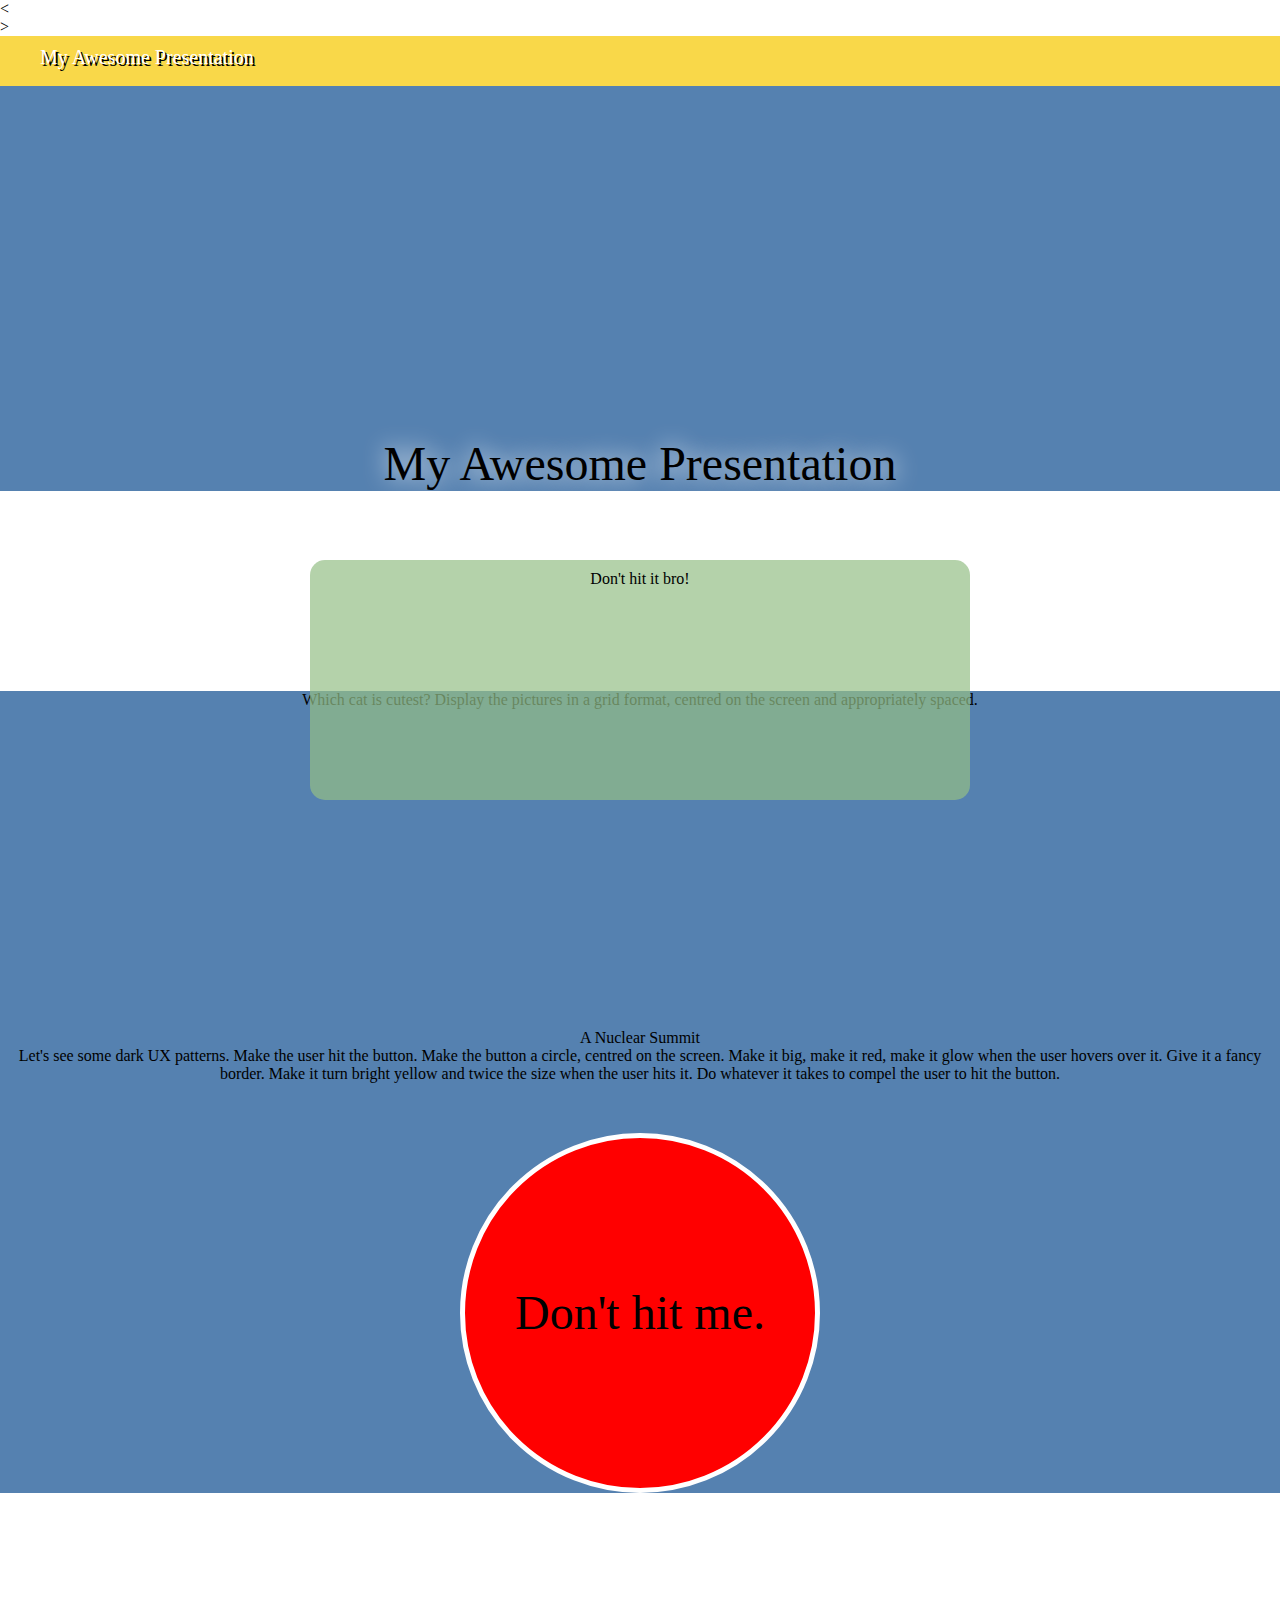
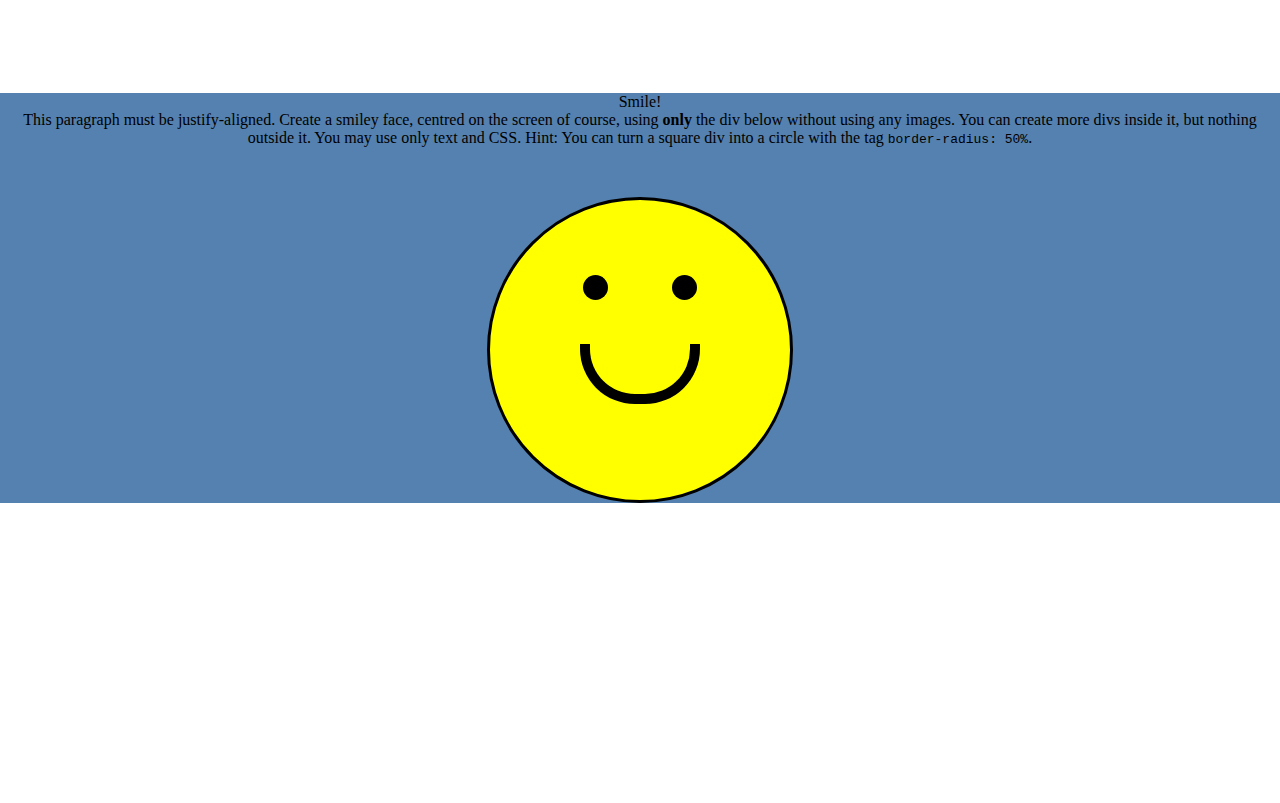
==== index.html @ fb57eed9 "completed assignment" ====
<!DOCTYPE html>
<html lang="en">
<head>
    <meta charset="UTF-8">
    <meta name="viewport" content="width=device-width, initial-scale=1.0">
    <meta http-equiv="X-UA-Compatible" content="ie=edge">
    <link rel="stylesheet" href="ui.css">
    <link rel="stylesheet" href="style.css">
    <title>PowerPoint!</title>
</head>
<body>
    <div class="btn-container">
        <div class="btn-prev"><</div>
        <div class="btn-next">></div>
    </div>
    <div class="presentation-header">
        My Awesome Presentation
    </div>
    <div class="slide hidden" id="s-1">
        <div class="slide-header">
            <!-- Slide 1 -->
        </div>
        <div class="slide-title">
            My Awesome Presentation
        </div>
    </div>
    <div class="slide hidden" id="s-2">
        <div class="slide-header">
            Which cat is cutest? Display the pictures in a grid format, centred on the screen and appropriately spaced.
        </div>
        <div class="slide-content">
            <img src="https://images.pexels.com/photos/416160/pexels-photo-416160.jpeg?auto=compress&cs=tinysrgb&dpr=2&h=100&w=100" alt="">
            <img src="https://images.pexels.com/photos/64147/cat-young-cat-playful-pet-64147.jpeg?auto=compress&cs=tinysrgb&dpr=2&h=100&w=100" alt="">
            <img src="https://images.pexels.com/photos/208773/pexels-photo-208773.jpeg?auto=compress&cs=tinysrgb&dpr=2&h=100&w=100" alt="">
            <img src="https://images.pexels.com/photos/368890/pexels-photo-368890.jpeg?auto=compress&cs=tinysrgb&dpr=2&h=100&w=100" alt="">
        </div>
    </div>
    <div class="slide hidden" id="s-3">
        <div class="slide-header">
            A Nuclear Summit
        </div>
        <div class="slide-content">
            Let's see some dark UX patterns. Make the user hit the button. Make the button a circle, centred on the screen. Make it big, make it red, make it glow when the user hovers over it. Give it a fancy border. Make it turn bright yellow and twice the size when the user hits it. Do whatever it takes to compel the user to hit the button.
            <div id="btn-nuclear">
                Don't hit me.
            </div>
            <div id="nuclear-response">
                Don't hit it bro!
            </div>
        </div>
    </div>
    <div class="slide hidden" id="s-4">
        <div class="slide-header">
            Smile!
        </div>
        <div class="slide-content">
            This paragraph must be justify-aligned. Create a smiley face, centred on the screen of course, using <strong>only</strong> the div below without using any images. You can create more divs inside it, but nothing outside it. You may use only text and CSS. Hint: You can turn a square div into a circle with the tag <code>border-radius: 50%</code>.
            <div id="smiley">
              <div class="eyes" id="left-eyes">

              </div>
              <div class="eyes" id="right-eyes">

              </div>

              <div id="mouth">

              </div>
            </div>
        </div>
    </div>
    <script src="script.js"></script>
</body>
</html>
---- style.css ----
body {
  margin: 0;
}

.presentation-header {
  height: 40px;
  /*background: linear-gradient(to right, #F9D849, #5581B0, #F9D849 );*/
  background-color: #F9D849;
  color: white;
  text-shadow: 2px 2px black;
  font-size: 20px;
  padding-top: 10px;
  padding-left: 40px;
}

.slide {
  text-align: center;
  background-color: #5581B0;
  height: 100%;
}

.slide-title {
  margin-bottom: 200px;
}

#s-1 {
  font-size: 48px;
  padding-top: 350px;
  text-shadow: 0 0 0.5em white;
}

#s-2 > .slide-content {
  display: flex;
  justify-content: space-evenly;
  padding: 100px 220px;
  flex-wrap: wrap;
}

.slide-content > img {
  margin: 30px 120px;
}

#btn-nuclear {
  border: 5px solid white;
  border-radius: 50%;
  background-color: red;
  font-size: 48px;
  height: 350px;
  width: 350px;
  display: block;
  margin: 0 auto;
  line-height: 350px;
  margin-top: 50px;
  margin-bottom: 200px;
  cursor: pointer;
}

#btn-nuclear:hover {
  margin-top: 0px;
  height: 500px;
  width: 500px;
  background-color: yellow;
  border: 5px solid black;
  line-height: 500px;
  text-shadow: 0 0 0.5em red;
  font-size: 60px;
  position: relative;
  z-index: 2;
}

#btn-nuclear:active {
  background-color: teal;
}

#nuclear-response {
  position: absolute;
  z-index: 3;
  left: 0;
  top: 550px;
  bottom: 90px;
  right: 0;
  background-color: rgba(148, 191, 134, 0.7);
  width: 50%;
  margin: 10px auto;
  border-radius: 15px;
  padding: 10px;
}

#smiley {
  background-color: yellow;
  border: 3px solid black;
  border-radius: 50%;
  height: 300px;
  width: 300px;
  margin: 50px auto 300px;
}

.eyes {
  background: black;
  height: 25px;
  width: 25px;
  border-radius: 50%;
  /*margin-top: 25%;*/
  margin: 25% 10% 10px;
  display: inline-block;
}

#mouth {
  border-bottom-right-radius: 55px;
  border-bottom-left-radius: 55px;
  border: 10px solid black;
  border-top: 0;
  width: 100px;
  height: 50px;
  margin: 30px auto;
}
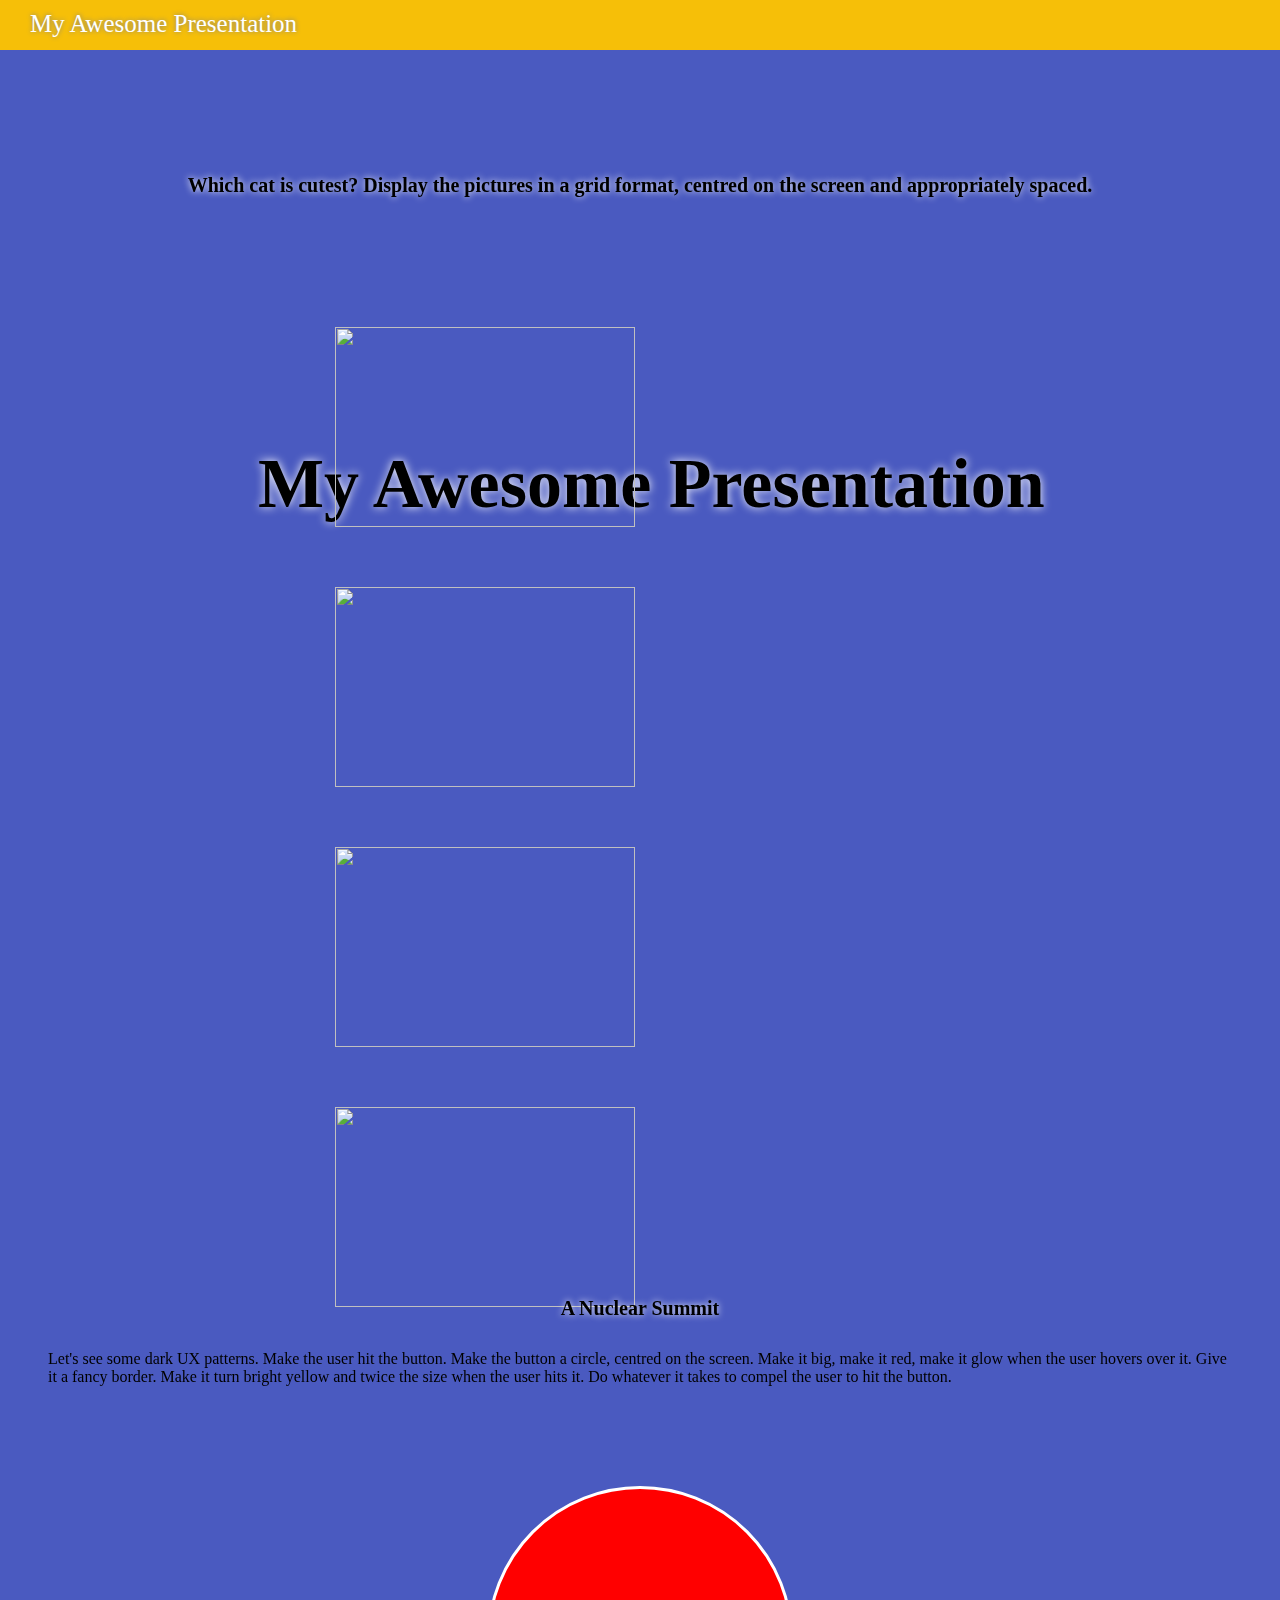
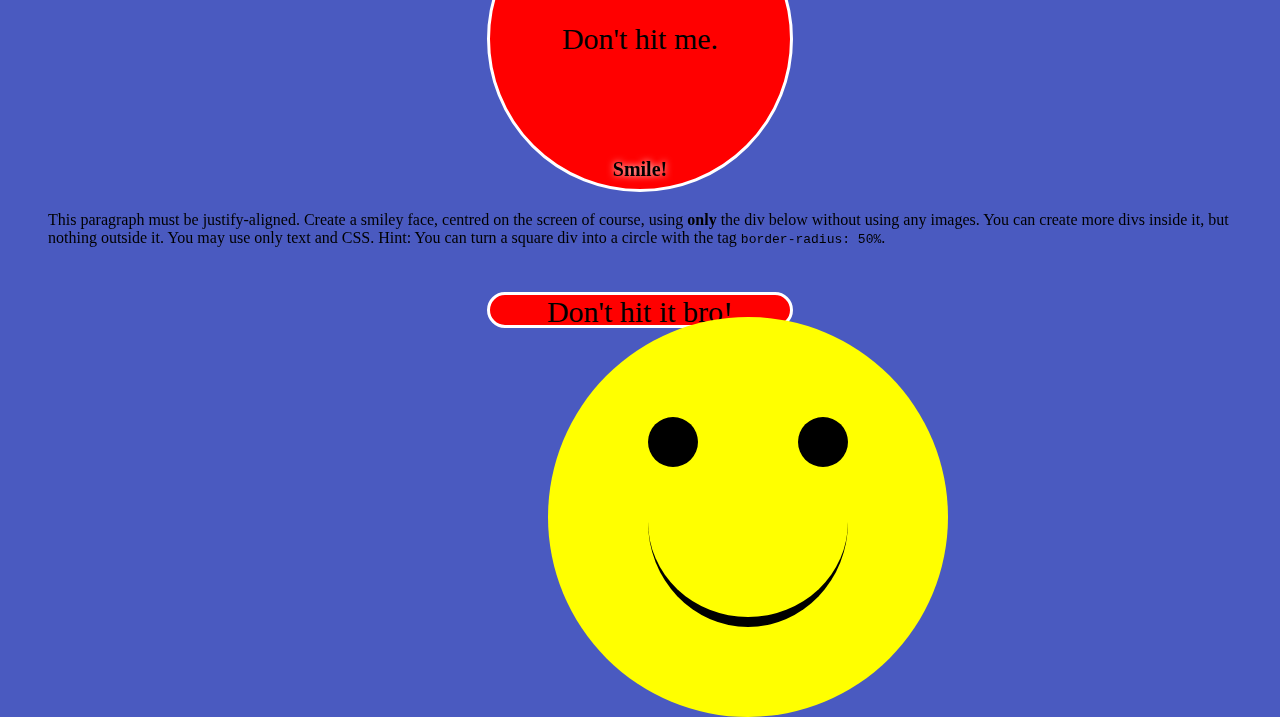
==== commit 25d3fc30: "Merge d90c09175a6970ee7c8cc0822946e54cd659e6dd into e12928f5183c17c3ff212fd295e8834ac1a49c14" ====
--- a/index.html
+++ b/index.html
@@ -14,7 +14,9 @@
         <div class="btn-next">></div>
     </div>
     <div class="presentation-header">
-        My Awesome Presentation
+        <div class="header-words">
+            My Awesome Presentation
+        </div>
     </div>
     <div class="slide hidden" id="s-1">
         <div class="slide-header">
@@ -29,10 +31,12 @@
             Which cat is cutest? Display the pictures in a grid format, centred on the screen and appropriately spaced.
         </div>
         <div class="slide-content">
-            <img src="https://images.pexels.com/photos/416160/pexels-photo-416160.jpeg?auto=compress&cs=tinysrgb&dpr=2&h=100&w=100" alt="">
-            <img src="https://images.pexels.com/photos/64147/cat-young-cat-playful-pet-64147.jpeg?auto=compress&cs=tinysrgb&dpr=2&h=100&w=100" alt="">
-            <img src="https://images.pexels.com/photos/208773/pexels-photo-208773.jpeg?auto=compress&cs=tinysrgb&dpr=2&h=100&w=100" alt="">
-            <img src="https://images.pexels.com/photos/368890/pexels-photo-368890.jpeg?auto=compress&cs=tinysrgb&dpr=2&h=100&w=100" alt="">
+            <div class="images">
+                <img src="https://images.pexels.com/photos/416160/pexels-photo-416160.jpeg?auto=compress&cs=tinysrgb&dpr=2&h=100&w=100" alt="">
+                <img src="https://images.pexels.com/photos/64147/cat-young-cat-playful-pet-64147.jpeg?auto=compress&cs=tinysrgb&dpr=2&h=100&w=100" alt="">
+                <img src="https://images.pexels.com/photos/208773/pexels-photo-208773.jpeg?auto=compress&cs=tinysrgb&dpr=2&h=100&w=100" alt="">
+                <img src="https://images.pexels.com/photos/368890/pexels-photo-368890.jpeg?auto=compress&cs=tinysrgb&dpr=2&h=100&w=100" alt="">
+            </div>
         </div>
     </div>
     <div class="slide hidden" id="s-3">
@@ -42,10 +46,12 @@
         <div class="slide-content">
             Let's see some dark UX patterns. Make the user hit the button. Make the button a circle, centred on the screen. Make it big, make it red, make it glow when the user hovers over it. Give it a fancy border. Make it turn bright yellow and twice the size when the user hits it. Do whatever it takes to compel the user to hit the button.
             <div id="btn-nuclear">
-                Don't hit me.
+                    Don't hit me.
             </div>
             <div id="nuclear-response">
-                Don't hit it bro!
+                <div id="nuclear-response-words">
+                    Don't hit it bro!
+                </div>
             </div>
         </div>
     </div>
@@ -56,19 +62,12 @@
         <div class="slide-content">
             This paragraph must be justify-aligned. Create a smiley face, centred on the screen of course, using <strong>only</strong> the div below without using any images. You can create more divs inside it, but nothing outside it. You may use only text and CSS. Hint: You can turn a square div into a circle with the tag <code>border-radius: 50%</code>.
             <div id="smiley">
-              <div class="eyes" id="left-eyes">
-
-              </div>
-              <div class="eyes" id="right-eyes">
-
-              </div>
-
-              <div id="mouth">
-
-              </div>
+                <div id='left-eye'></div>
+                <div id='right-eye'></div>
+                <div id='mouth'></div>
             </div>
         </div>
     </div>
     <script src="script.js"></script>
 </body>
-</html>
+</html>--- a/style.css
+++ b/style.css
@@ -1,116 +1,154 @@
 body {
-  margin: 0;
+    background-color: #4A5AC0;
 }
 
 .presentation-header {
-  height: 40px;
-  /*background: linear-gradient(to right, #F9D849, #5581B0, #F9D849 );*/
-  background-color: #F9D849;
-  color: white;
-  text-shadow: 2px 2px black;
-  font-size: 20px;
-  padding-top: 10px;
-  padding-left: 40px;
+    width: 100%;
+    height: 50px;
+    display: block;
+    background-color: rgb(246, 191, 8);
+    margin: 100px solid rgb(246, 191, 8);
+    
+    position: fixed;
+    left: 0;
+    top: 0;
+
+    color: white;
+    font-size: 25px;
+    text-shadow: 0 0 5px grey;
 }
 
-.slide {
-  text-align: center;
-  background-color: #5581B0;
-  height: 100%;
+.header-words {
+    position: relative;
+    top: 10px;
+    left: 30px;
+}
+
+.slide  {
+    position: relative;
+    top: 50px;
 }
 
 .slide-title {
-  margin-bottom: 200px;
+    width: 70%;
+    font-size: 70px;
+    font-weight: bold;
+    position: relative;
+    top: 350px;
+    left: 250px;
+    text-shadow: 0 0 10px white;
 }
 
-#s-1 {
-  font-size: 48px;
-  padding-top: 350px;
-  text-shadow: 0 0 0.5em white;
+.slide-header {
+    text-align: center;
+    font-weight: bold;
+    font-size: 20px;
+    text-shadow: 0 0 7px white;
 }
 
-#s-2 > .slide-content {
-  display: flex;
-  justify-content: space-evenly;
-  padding: 100px 220px;
-  flex-wrap: wrap;
+.images {
+    width: 60%;
+    height: 100%;
+    margin: 0 auto;
+    position: relative;
+    top: 70px;
 }
 
-.slide-content > img {
-  margin: 30px 120px;
+img {
+    height: 200px;
+    width: 300px;
+    padding: 30px 50px 30px 50px;
+
+}
+
+.slide-content {
+    padding: 30px 40px;
 }
 
 #btn-nuclear {
-  border: 5px solid white;
-  border-radius: 50%;
-  background-color: red;
-  font-size: 48px;
-  height: 350px;
-  width: 350px;
-  display: block;
-  margin: 0 auto;
-  line-height: 350px;
-  margin-top: 50px;
-  margin-bottom: 200px;
-  cursor: pointer;
+    background-color: red;
+    color: black;
+    border: 3px solid white;
+    height: 300px;
+    width: 300px;
+    border-radius: 300px;
+    margin: 0 auto;
+    position: relative;
+    top: 100px;
+    display: block;
+    font-size: 30px;
+    line-height: 300px;
+    text-align: center;
 }
 
 #btn-nuclear:hover {
-  margin-top: 0px;
-  height: 500px;
-  width: 500px;
-  background-color: yellow;
-  border: 5px solid black;
-  line-height: 500px;
-  text-shadow: 0 0 0.5em red;
-  font-size: 60px;
-  position: relative;
-  z-index: 2;
-}
-
-#btn-nuclear:active {
-  background-color: teal;
+    background-color: yellow;
+    text-shadow: 0 0 7px red;
+    height: 400px;
+    width: 400px;
+    border-radius: 400px;
+    margin: 0 auto;
+    position: relative;
+    top: 60px;
+    display: inline-block;
+    line-height: 400px;
+    font-size: 50px;
 }
 
 #nuclear-response {
-  position: absolute;
-  z-index: 3;
-  left: 0;
-  top: 550px;
-  bottom: 90px;
-  right: 0;
-  background-color: rgba(148, 191, 134, 0.7);
-  width: 50%;
-  margin: 10px auto;
-  border-radius: 15px;
-  padding: 10px;
+    background-color: red;
+    color: black;
+    border: 3px solid white;
+    height: 30px;
+    width: 300px;
+    border-radius: 300px;
+    margin: 0 auto;
+    position: relative;
+    top: 200px;
+    display: block;
+    font-size: 30px;
+    text-align: center;
 }
 
 #smiley {
-  background-color: yellow;
-  border: 3px solid black;
-  border-radius: 50%;
-  height: 300px;
-  width: 300px;
-  margin: 50px auto 300px;
+    background-color: yellow;
+    height: 400px;
+    width: 400px;
+    border-radius: 50%;
+    position: relative;
+    left: 500px;
+    top: 70px;
 }
 
-.eyes {
-  background: black;
-  height: 25px;
-  width: 25px;
-  border-radius: 50%;
-  /*margin-top: 25%;*/
-  margin: 25% 10% 10px;
-  display: inline-block;
+#left-eye {
+    background-color: black;
+    height: 50px;
+    width: 50px;
+    border-radius: 50%;
+
+    position: relative;
+    top: 100px;
+    left: 100px;
+}
+
+#right-eye {
+    background-color: black;
+    height: 50px;
+    width: 50px;
+    border-radius: 50%;
+
+    position: relative;
+    top: 50px;
+    left: 250px;
 }
 
 #mouth {
-  border-bottom-right-radius: 55px;
-  border-bottom-left-radius: 55px;
-  border: 10px solid black;
-  border-top: 0;
-  width: 100px;
-  height: 50px;
-  margin: 30px auto;
-}
+    border-bottom: 10px solid black;
+    /* background-color: black; */
+    height: 200px;
+    width: 200px;
+    border-radius: 50%;
+
+    position: relative;
+    left: 100px;
+}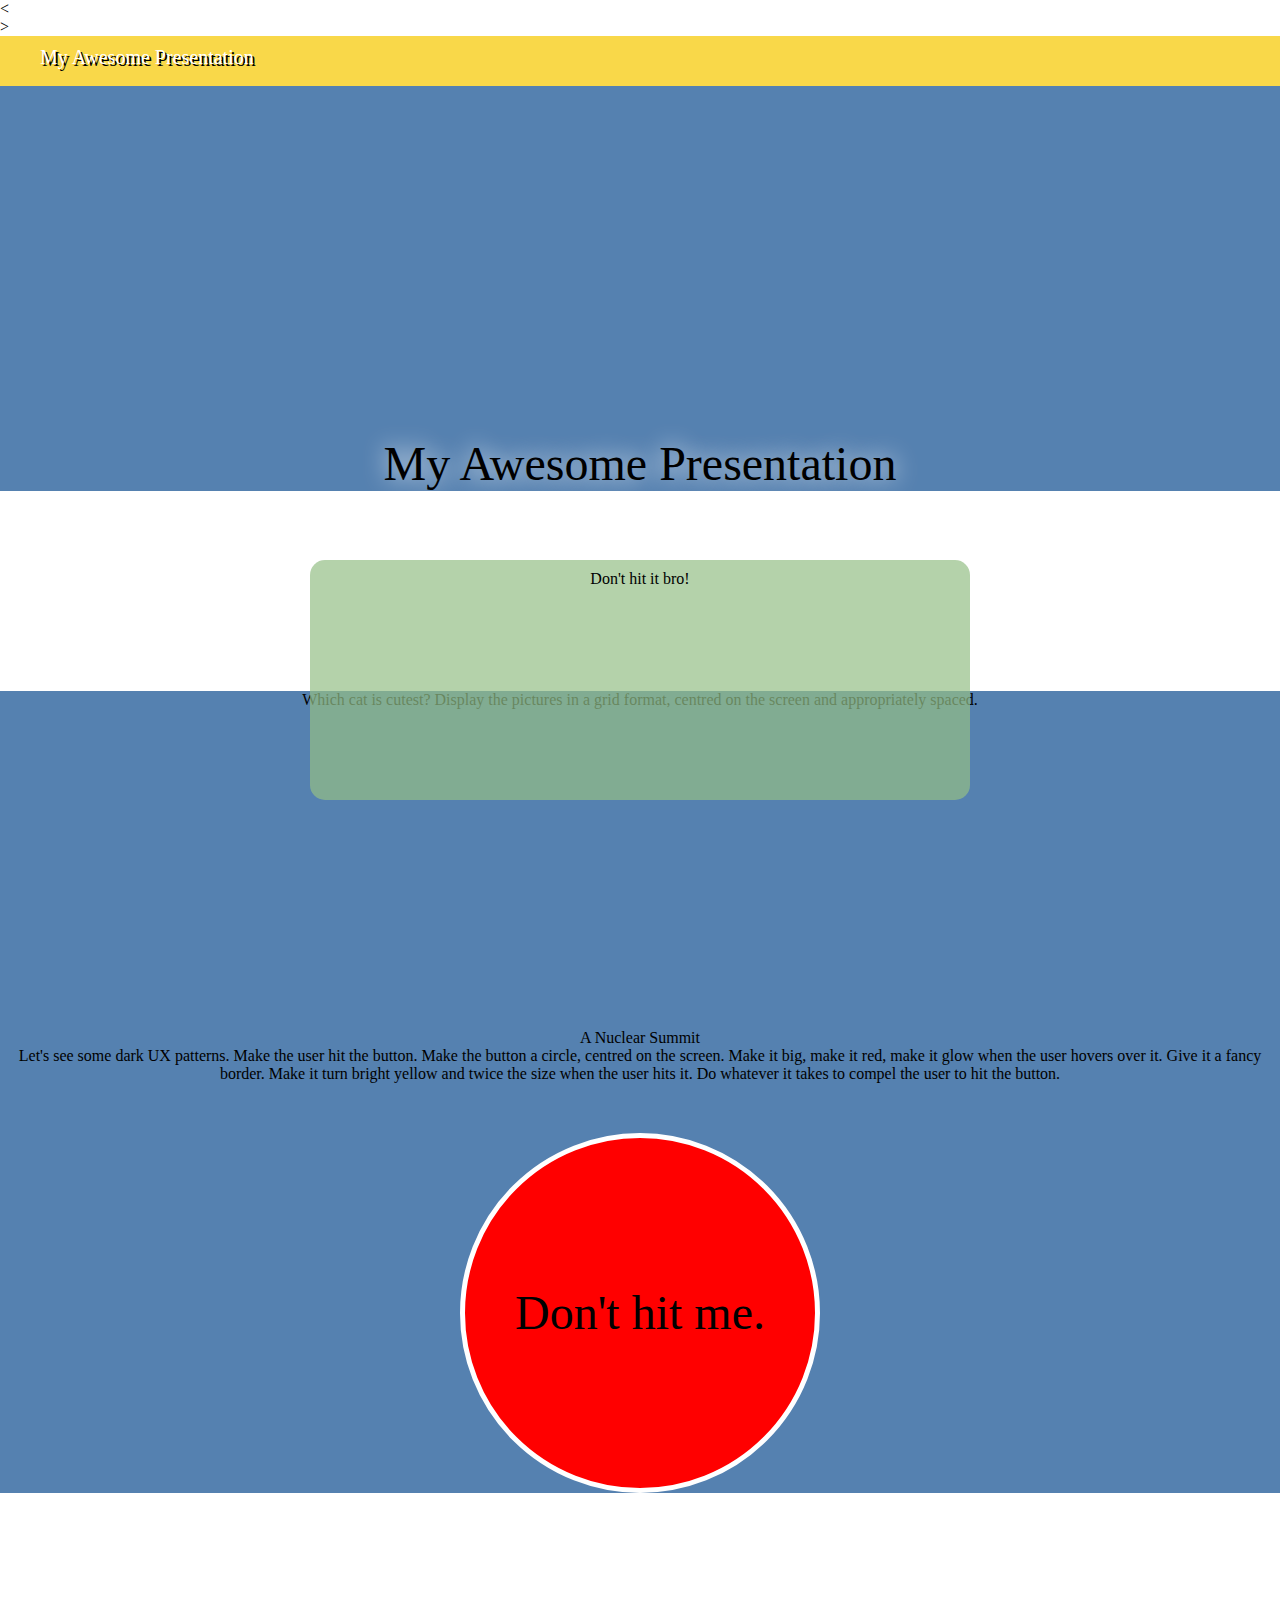
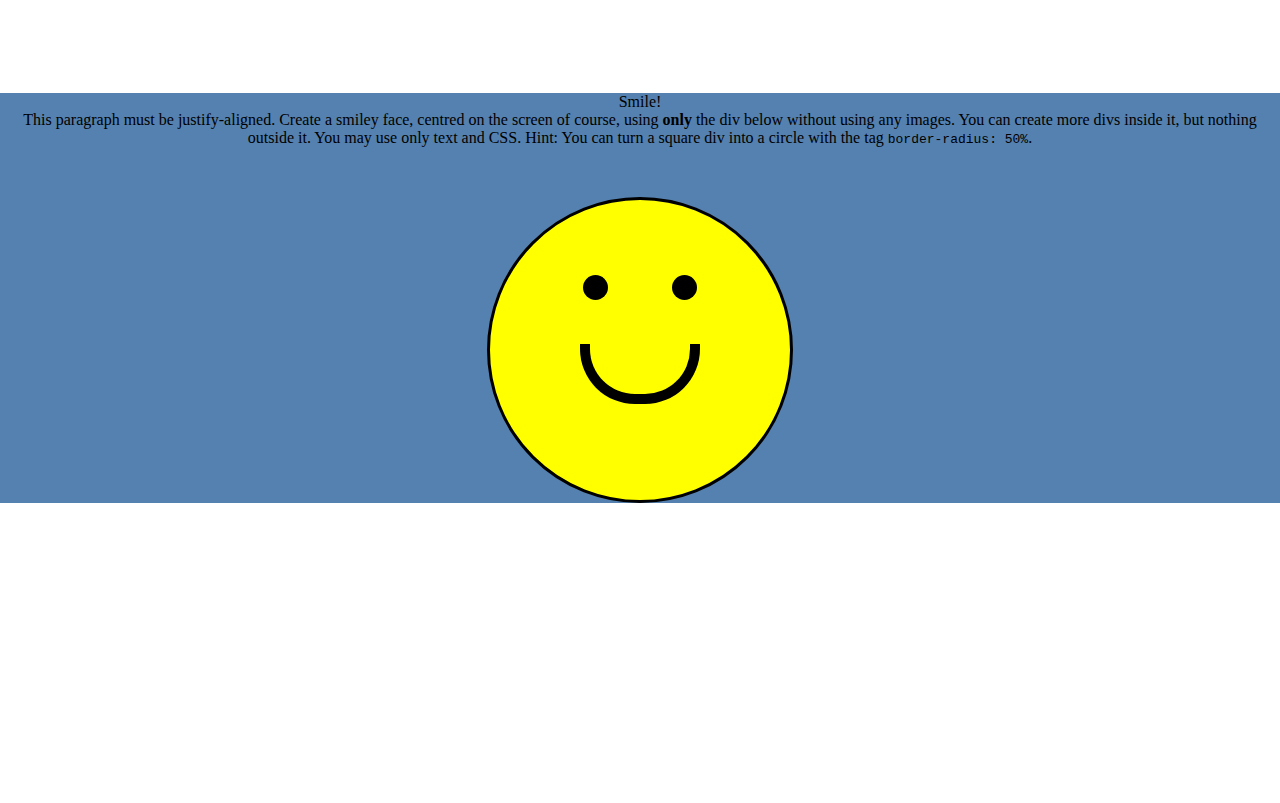
==== commit 5bbf8b16: "Merge fb57eed9cce25e26f5b1127e5d8eab002b02f348 into e12928f5183c17c3ff212fd295e8834ac1a49c14" ====
--- a/index.html
+++ b/index.html
@@ -14,9 +14,7 @@
         <div class="btn-next">></div>
     </div>
     <div class="presentation-header">
-        <div class="header-words">
-            My Awesome Presentation
-        </div>
+        My Awesome Presentation
     </div>
     <div class="slide hidden" id="s-1">
         <div class="slide-header">
@@ -31,12 +29,10 @@
             Which cat is cutest? Display the pictures in a grid format, centred on the screen and appropriately spaced.
         </div>
         <div class="slide-content">
-            <div class="images">
-                <img src="https://images.pexels.com/photos/416160/pexels-photo-416160.jpeg?auto=compress&cs=tinysrgb&dpr=2&h=100&w=100" alt="">
-                <img src="https://images.pexels.com/photos/64147/cat-young-cat-playful-pet-64147.jpeg?auto=compress&cs=tinysrgb&dpr=2&h=100&w=100" alt="">
-                <img src="https://images.pexels.com/photos/208773/pexels-photo-208773.jpeg?auto=compress&cs=tinysrgb&dpr=2&h=100&w=100" alt="">
-                <img src="https://images.pexels.com/photos/368890/pexels-photo-368890.jpeg?auto=compress&cs=tinysrgb&dpr=2&h=100&w=100" alt="">
-            </div>
+            <img src="https://images.pexels.com/photos/416160/pexels-photo-416160.jpeg?auto=compress&cs=tinysrgb&dpr=2&h=100&w=100" alt="">
+            <img src="https://images.pexels.com/photos/64147/cat-young-cat-playful-pet-64147.jpeg?auto=compress&cs=tinysrgb&dpr=2&h=100&w=100" alt="">
+            <img src="https://images.pexels.com/photos/208773/pexels-photo-208773.jpeg?auto=compress&cs=tinysrgb&dpr=2&h=100&w=100" alt="">
+            <img src="https://images.pexels.com/photos/368890/pexels-photo-368890.jpeg?auto=compress&cs=tinysrgb&dpr=2&h=100&w=100" alt="">
         </div>
     </div>
     <div class="slide hidden" id="s-3">
@@ -46,12 +42,10 @@
         <div class="slide-content">
             Let's see some dark UX patterns. Make the user hit the button. Make the button a circle, centred on the screen. Make it big, make it red, make it glow when the user hovers over it. Give it a fancy border. Make it turn bright yellow and twice the size when the user hits it. Do whatever it takes to compel the user to hit the button.
             <div id="btn-nuclear">
-                    Don't hit me.
+                Don't hit me.
             </div>
             <div id="nuclear-response">
-                <div id="nuclear-response-words">
-                    Don't hit it bro!
-                </div>
+                Don't hit it bro!
             </div>
         </div>
     </div>
@@ -62,12 +56,19 @@
         <div class="slide-content">
             This paragraph must be justify-aligned. Create a smiley face, centred on the screen of course, using <strong>only</strong> the div below without using any images. You can create more divs inside it, but nothing outside it. You may use only text and CSS. Hint: You can turn a square div into a circle with the tag <code>border-radius: 50%</code>.
             <div id="smiley">
-                <div id='left-eye'></div>
-                <div id='right-eye'></div>
-                <div id='mouth'></div>
+              <div class="eyes" id="left-eyes">
+
+              </div>
+              <div class="eyes" id="right-eyes">
+
+              </div>
+
+              <div id="mouth">
+
+              </div>
             </div>
         </div>
     </div>
     <script src="script.js"></script>
 </body>
-</html>+</html>
--- a/style.css
+++ b/style.css
@@ -1,154 +1,116 @@
 body {
-    background-color: #4A5AC0;
+  margin: 0;
 }
 
 .presentation-header {
-    width: 100%;
-    height: 50px;
-    display: block;
-    background-color: rgb(246, 191, 8);
-    margin: 100px solid rgb(246, 191, 8);
-    
-    position: fixed;
-    left: 0;
-    top: 0;
-
-    color: white;
-    font-size: 25px;
-    text-shadow: 0 0 5px grey;
+  height: 40px;
+  /*background: linear-gradient(to right, #F9D849, #5581B0, #F9D849 );*/
+  background-color: #F9D849;
+  color: white;
+  text-shadow: 2px 2px black;
+  font-size: 20px;
+  padding-top: 10px;
+  padding-left: 40px;
 }
 
-.header-words {
-    position: relative;
-    top: 10px;
-    left: 30px;
-}
-
-.slide  {
-    position: relative;
-    top: 50px;
+.slide {
+  text-align: center;
+  background-color: #5581B0;
+  height: 100%;
 }
 
 .slide-title {
-    width: 70%;
-    font-size: 70px;
-    font-weight: bold;
-    position: relative;
-    top: 350px;
-    left: 250px;
-    text-shadow: 0 0 10px white;
+  margin-bottom: 200px;
 }
 
-.slide-header {
-    text-align: center;
-    font-weight: bold;
-    font-size: 20px;
-    text-shadow: 0 0 7px white;
+#s-1 {
+  font-size: 48px;
+  padding-top: 350px;
+  text-shadow: 0 0 0.5em white;
 }
 
-.images {
-    width: 60%;
-    height: 100%;
-    margin: 0 auto;
-    position: relative;
-    top: 70px;
+#s-2 > .slide-content {
+  display: flex;
+  justify-content: space-evenly;
+  padding: 100px 220px;
+  flex-wrap: wrap;
 }
 
-img {
-    height: 200px;
-    width: 300px;
-    padding: 30px 50px 30px 50px;
-
-}
-
-.slide-content {
-    padding: 30px 40px;
+.slide-content > img {
+  margin: 30px 120px;
 }
 
 #btn-nuclear {
-    background-color: red;
-    color: black;
-    border: 3px solid white;
-    height: 300px;
-    width: 300px;
-    border-radius: 300px;
-    margin: 0 auto;
-    position: relative;
-    top: 100px;
-    display: block;
-    font-size: 30px;
-    line-height: 300px;
-    text-align: center;
+  border: 5px solid white;
+  border-radius: 50%;
+  background-color: red;
+  font-size: 48px;
+  height: 350px;
+  width: 350px;
+  display: block;
+  margin: 0 auto;
+  line-height: 350px;
+  margin-top: 50px;
+  margin-bottom: 200px;
+  cursor: pointer;
 }
 
 #btn-nuclear:hover {
-    background-color: yellow;
-    text-shadow: 0 0 7px red;
-    height: 400px;
-    width: 400px;
-    border-radius: 400px;
-    margin: 0 auto;
-    position: relative;
-    top: 60px;
-    display: inline-block;
-    line-height: 400px;
-    font-size: 50px;
+  margin-top: 0px;
+  height: 500px;
+  width: 500px;
+  background-color: yellow;
+  border: 5px solid black;
+  line-height: 500px;
+  text-shadow: 0 0 0.5em red;
+  font-size: 60px;
+  position: relative;
+  z-index: 2;
+}
+
+#btn-nuclear:active {
+  background-color: teal;
 }
 
 #nuclear-response {
-    background-color: red;
-    color: black;
-    border: 3px solid white;
-    height: 30px;
-    width: 300px;
-    border-radius: 300px;
-    margin: 0 auto;
-    position: relative;
-    top: 200px;
-    display: block;
-    font-size: 30px;
-    text-align: center;
+  position: absolute;
+  z-index: 3;
+  left: 0;
+  top: 550px;
+  bottom: 90px;
+  right: 0;
+  background-color: rgba(148, 191, 134, 0.7);
+  width: 50%;
+  margin: 10px auto;
+  border-radius: 15px;
+  padding: 10px;
 }
 
 #smiley {
-    background-color: yellow;
-    height: 400px;
-    width: 400px;
-    border-radius: 50%;
-    position: relative;
-    left: 500px;
-    top: 70px;
+  background-color: yellow;
+  border: 3px solid black;
+  border-radius: 50%;
+  height: 300px;
+  width: 300px;
+  margin: 50px auto 300px;
 }
 
-#left-eye {
-    background-color: black;
-    height: 50px;
-    width: 50px;
-    border-radius: 50%;
-
-    position: relative;
-    top: 100px;
-    left: 100px;
-}
-
-#right-eye {
-    background-color: black;
-    height: 50px;
-    width: 50px;
-    border-radius: 50%;
-
-    position: relative;
-    top: 50px;
-    left: 250px;
+.eyes {
+  background: black;
+  height: 25px;
+  width: 25px;
+  border-radius: 50%;
+  /*margin-top: 25%;*/
+  margin: 25% 10% 10px;
+  display: inline-block;
 }
 
 #mouth {
-    border-bottom: 10px solid black;
-    /* background-color: black; */
-    height: 200px;
-    width: 200px;
-    border-radius: 50%;
-
-    position: relative;
-    left: 100px;
-}+  border-bottom-right-radius: 55px;
+  border-bottom-left-radius: 55px;
+  border: 10px solid black;
+  border-top: 0;
+  width: 100px;
+  height: 50px;
+  margin: 30px auto;
+}
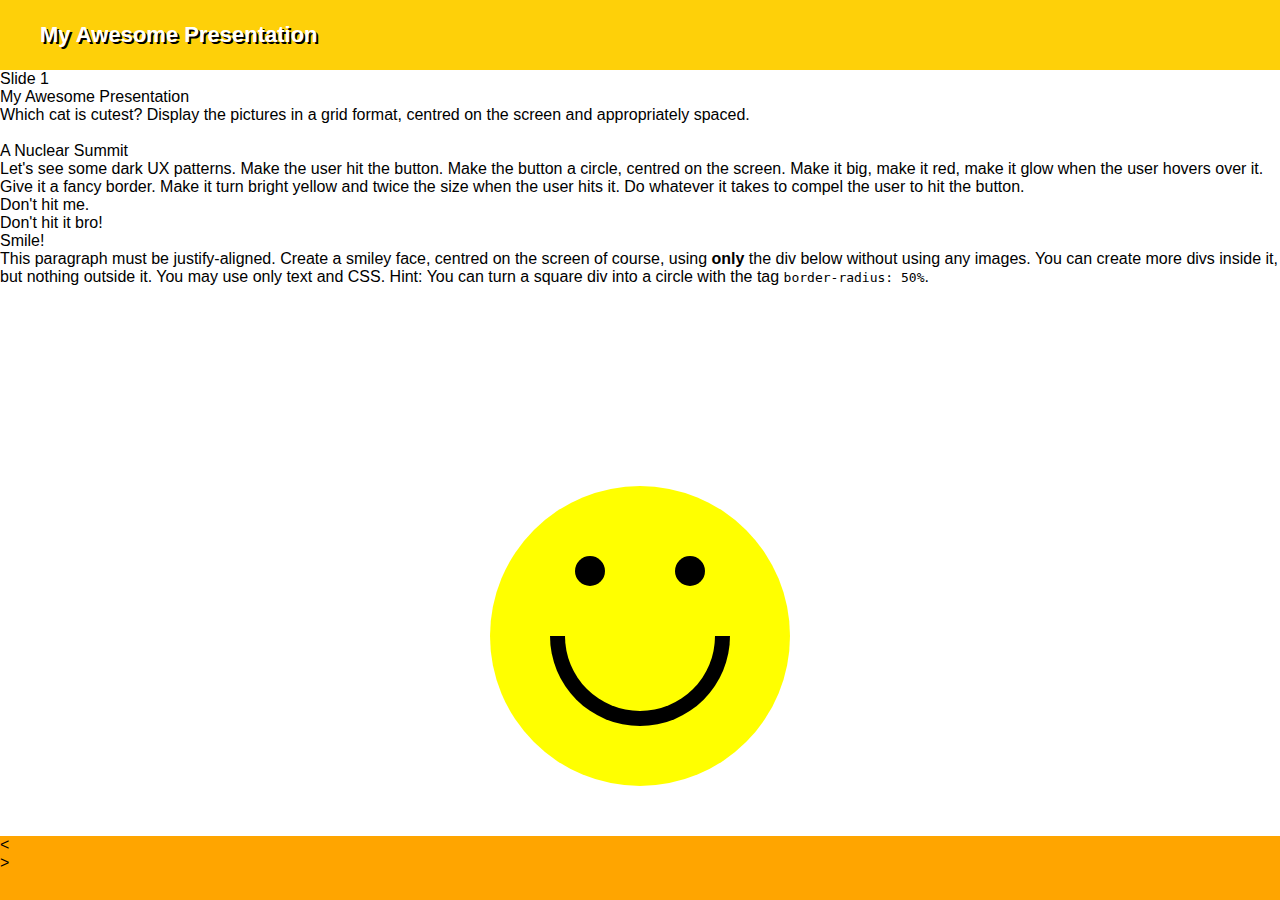
==== commit 94ea4c36: "Merge 1a30dc06c4da704eaa52ba3a9898b486fbcee5cc into e12928f5183c17c3ff212fd295e8834ac1a49c14" ====
--- a/index.html
+++ b/index.html
@@ -14,11 +14,12 @@
         <div class="btn-next">></div>
     </div>
     <div class="presentation-header">
-        My Awesome Presentation
+        <p id = "headText">
+        My Awesome Presentation</p>
     </div>
     <div class="slide hidden" id="s-1">
         <div class="slide-header">
-            <!-- Slide 1 -->
+            Slide 1
         </div>
         <div class="slide-title">
             My Awesome Presentation
@@ -56,19 +57,17 @@
         <div class="slide-content">
             This paragraph must be justify-aligned. Create a smiley face, centred on the screen of course, using <strong>only</strong> the div below without using any images. You can create more divs inside it, but nothing outside it. You may use only text and CSS. Hint: You can turn a square div into a circle with the tag <code>border-radius: 50%</code>.
             <div id="smiley">
-              <div class="eyes" id="left-eyes">
-
-              </div>
-              <div class="eyes" id="right-eyes">
-
-              </div>
-
-              <div id="mouth">
-
-              </div>
+                <div id = "ylwCircle">
+                    <div id = "ylwBox">
+                        <div id = "eyes"></div>
+                    </div>
+                        
+                    <div id="lowerLip">
+                        <div id="upperLip"></div>
+                    </div>
             </div>
         </div>
     </div>
     <script src="script.js"></script>
 </body>
-</html>
+</html>--- a/style.css
+++ b/style.css
@@ -1,116 +1,88 @@
 body {
   margin: 0;
+  font-family: Arial, Helvetica, sans-serif;
+}
+.btn-container {
+    position: fixed;
+    bottom: 0;
+    left: 0;
+    height: 4em;
+    background-color: orange;
+    width: 100%;
 }
 
 .presentation-header {
-  height: 40px;
-  /*background: linear-gradient(to right, #F9D849, #5581B0, #F9D849 );*/
-  background-color: #F9D849;
-  color: white;
-  text-shadow: 2px 2px black;
-  font-size: 20px;
-  padding-top: 10px;
-  padding-left: 40px;
+	top: 0;
+	left: 0;
+    background-color: rgb(254 208 9);
+    overflow: hidden;
+    float: left;
+    height: 70px;
+    width: 100%;
 }
 
-.slide {
-  text-align: center;
-  background-color: #5581B0;
-  height: 100%;
-}
-
-.slide-title {
-  margin-bottom: 200px;
-}
-
-#s-1 {
-  font-size: 48px;
-  padding-top: 350px;
-  text-shadow: 0 0 0.5em white;
-}
-
-#s-2 > .slide-content {
-  display: flex;
-  justify-content: space-evenly;
-  padding: 100px 220px;
-  flex-wrap: wrap;
-}
-
-.slide-content > img {
-  margin: 30px 120px;
-}
-
-#btn-nuclear {
-  border: 5px solid white;
-  border-radius: 50%;
-  background-color: red;
-  font-size: 48px;
-  height: 350px;
-  width: 350px;
-  display: block;
-  margin: 0 auto;
-  line-height: 350px;
-  margin-top: 50px;
-  margin-bottom: 200px;
-  cursor: pointer;
-}
-
-#btn-nuclear:hover {
-  margin-top: 0px;
-  height: 500px;
-  width: 500px;
-  background-color: yellow;
-  border: 5px solid black;
-  line-height: 500px;
-  text-shadow: 0 0 0.5em red;
-  font-size: 60px;
-  position: relative;
-  z-index: 2;
-}
-
-#btn-nuclear:active {
-  background-color: teal;
-}
-
-#nuclear-response {
-  position: absolute;
-  z-index: 3;
-  left: 0;
-  top: 550px;
-  bottom: 90px;
-  right: 0;
-  background-color: rgba(148, 191, 134, 0.7);
-  width: 50%;
-  margin: 10px auto;
-  border-radius: 15px;
-  padding: 10px;
+#headText {
+	font-family: Arial;
+	font-size: 22px;
+	font-weight: 900;
+	color: white;
+	margin-left: 40px;
+	text-shadow: 2px 2px #000000;
 }
 
 #smiley {
-  background-color: yellow;
-  border: 3px solid black;
-  border-radius: 50%;
-  height: 300px;
-  width: 300px;
-  margin: 50px auto 300px;
+	width: 100%;
+	margin-top: 200px;
 }
 
-.eyes {
-  background: black;
-  height: 25px;
-  width: 25px;
-  border-radius: 50%;
-  /*margin-top: 25%;*/
-  margin: 25% 10% 10px;
-  display: inline-block;
+#ylwCircle {
+	margin: 0 auto;
+	background-color: yellow;
+	position: relative;
+	border-radius: 50%;
+	width: 300px;
+	height: 300px;
 }
 
-#mouth {
-  border-bottom-right-radius: 55px;
-  border-bottom-left-radius: 55px;
-  border: 10px solid black;
-  border-top: 0;
-  width: 100px;
-  height: 50px;
-  margin: 30px auto;
+#ylwBox {
+	width: 200px;
+	height: 100px;
+	background-color: yellow;
+	position: absolute;
+	top: 50px;
+	left: 50px;
+	z-index: 50;
 }
+
+#eyes {
+	position: absolute;
+	background-color: black;
+	width: 30px;
+	height: 30px;
+	border-radius: 50%;
+	top: 20px;
+	left: 35px;
+	box-shadow: 100px 0px;
+}
+
+#lowerLip {
+	margin: 0 auto;
+	background-color: black;
+	position: absolute;
+	border-radius: 50%;
+	width: 180px;
+	height: 180px;
+	top: 60px;
+	left: 60px;
+}
+
+#upperLip {
+	margin: 0 auto;
+	background-color: yellow;
+	position: absolute;
+	border-radius: 50%;
+	width: 150px;
+	height: 150px;
+	top: 15px;
+	left: 15px;
+}
